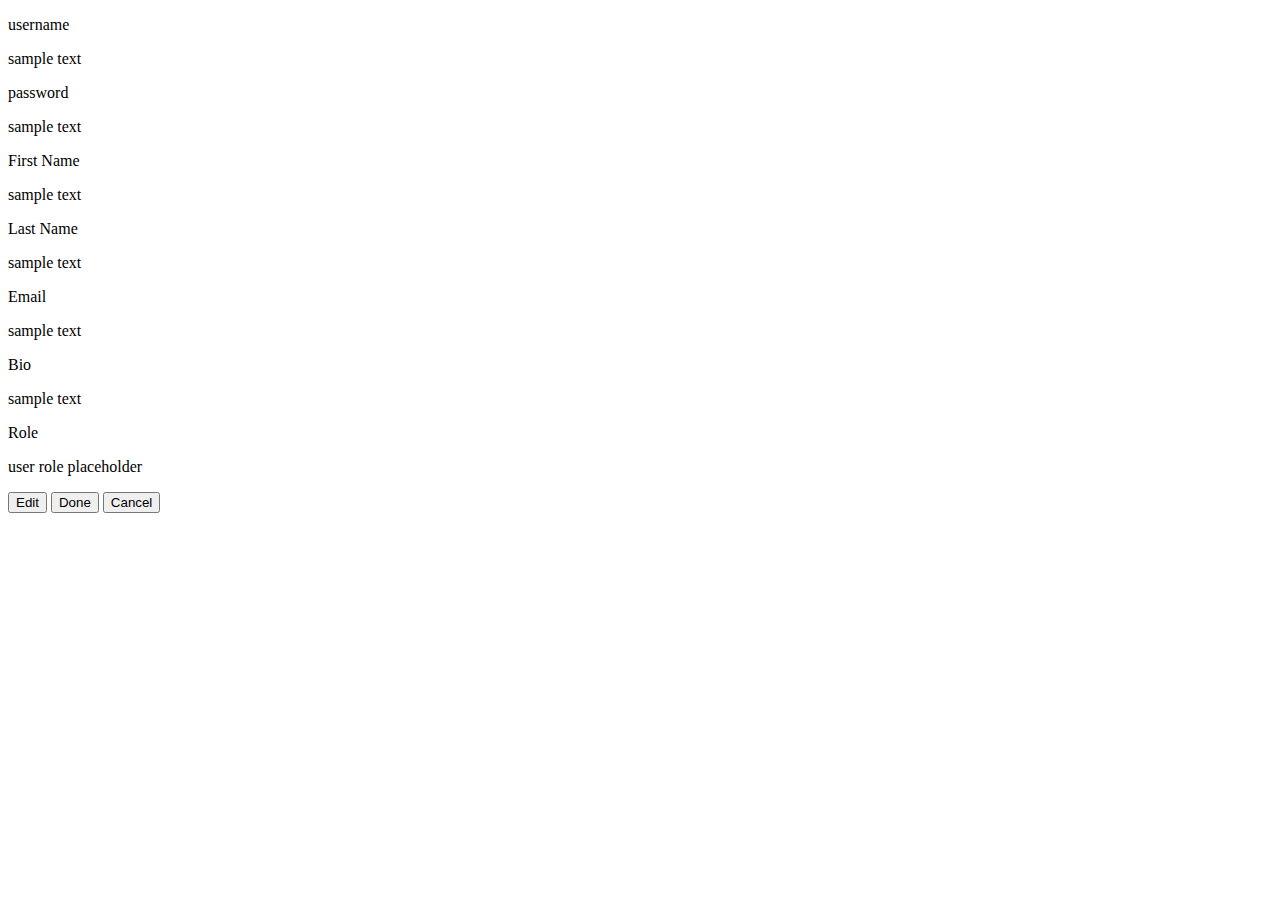
==== ProfilePage.html @ 3eaf10fc "started on a profile page and added functionality for an edit fields, and cancel button." ====
<!DOCTYPE html>
<html lang="en">
<head>
    <meta charset="UTF-8">
    <link rel="stylesheet" href="../SpoiledBeansUI/css/profile.css">
    <title>ProfilePage</title>
</head>
<body>

<div id = "header"></div>
<div id = "userInfo">

    <p>username</p>
    <p class = "Edit">sample text</p>
    <p>password</p>
    <p class = "Edit">sample text</p>
    <p>First Name</p>
    <p class = "Edit">sample text</p>
    <p>Last Name</p>
    <p class = "Edit">sample text</p>
    <p>Email</p>
    <p class = "Edit">sample text</p>
    <p>Bio</p>
    <p class = "Edit">sample text</p>
    <p>Role</p>
    <p id= "role">user role placeholder</p>
    
    
    

    <button type="submit" id="begin-edit">Edit</button>
    <button type="submit" id="end-edit">Done</button>
    <button type="submit" id = "cancel">Cancel</button>
</div>
    <script src="../SpoiledBeansUI/js/profile.js"></script>
</body>
</html>
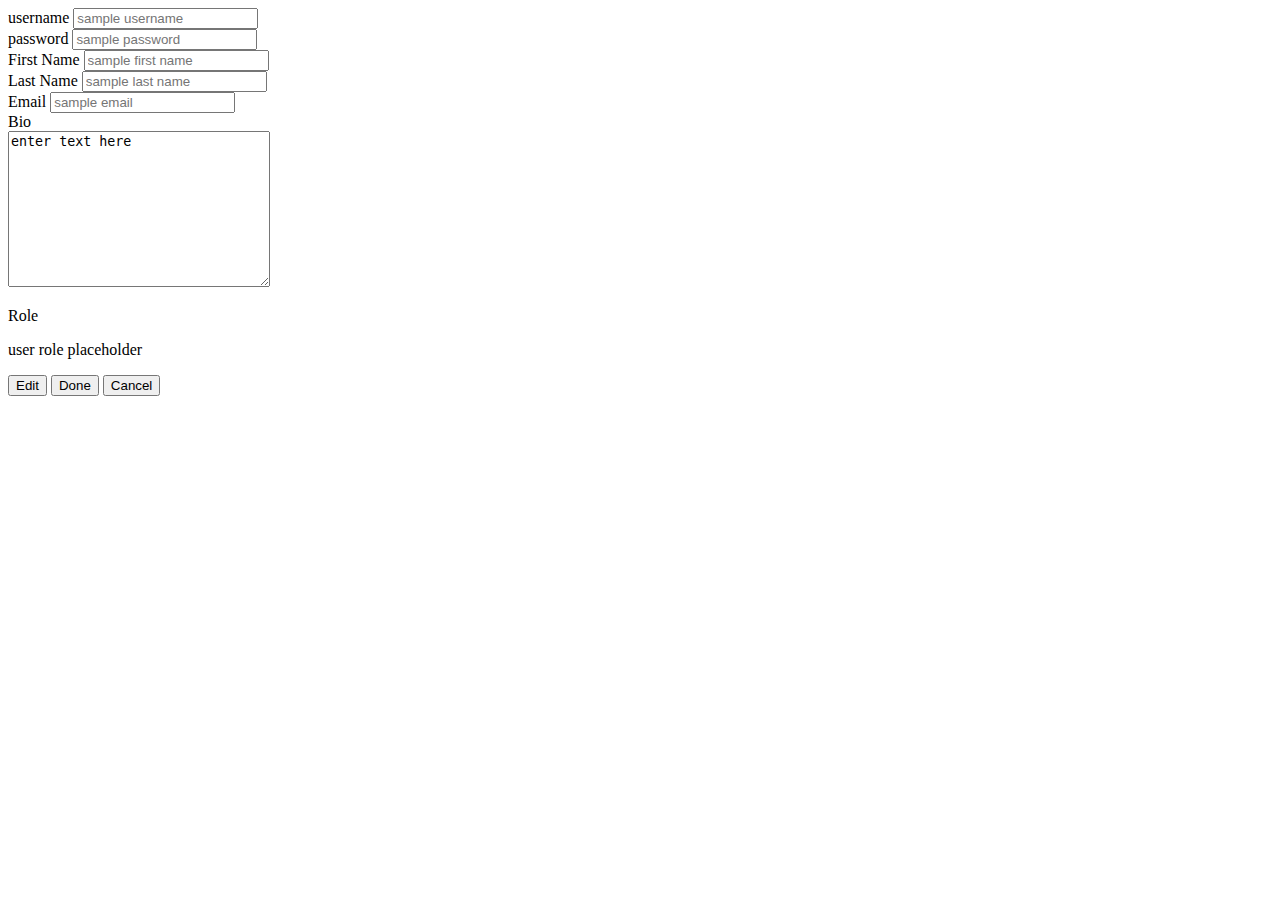
==== commit 70732a0e: "changed p tags to input tags got rid of background color stuff" ====
--- a/ProfilePage.html
+++ b/ProfilePage.html
@@ -10,9 +10,30 @@
 <div id = "header"></div>
 <div id = "userInfo">
 
-    <p>username</p>
-    <p class = "Edit">sample text</p>
-    <p>password</p>
+    <label for="username">username</label>
+    <input class = "Edit" type="text" id="username" name="username" placeholder="sample username" readonly>
+    <br>
+    <label for="password">password</label>
+    <input class = "Edit" type="text" id="password" name="password" placeholder="sample password" readonly>
+    <br>
+    <label for="fName">First Name</label>
+    <input class = "Edit" type="text" id="fName" name="fName" placeholder="sample first name" readonly>
+    <br>
+    <label for="lName">Last Name</label>
+    <input class = "Edit" type="text" id="lName" name="lName" placeholder="sample last name" readonly>
+    <br>
+    <label for="Email">Email</label>
+    <input class = "Edit" type="text" id="Email" name="Email" placeholder="sample email" readonly>
+    <br>
+    <label for="Bio">Bio</label>
+    <br>
+    <textarea class = "Edit" name="Bio" id="Bio" cols="30" rows="10" readonly>enter text here</textarea>
+    <!-- <input class = "Edit" type="text" id="Bio" name="Bio" placeholder="sample bio" readonly> -->
+    <br>
+    <p>Role</p>
+    <p id= "role">user role placeholder</p>
+
+    <!-- <p>password</p>
     <p class = "Edit">sample text</p>
     <p>First Name</p>
     <p class = "Edit">sample text</p>
@@ -23,7 +44,7 @@
     <p>Bio</p>
     <p class = "Edit">sample text</p>
     <p>Role</p>
-    <p id= "role">user role placeholder</p>
+    <p id= "role">user role placeholder</p> -->
     
     
     
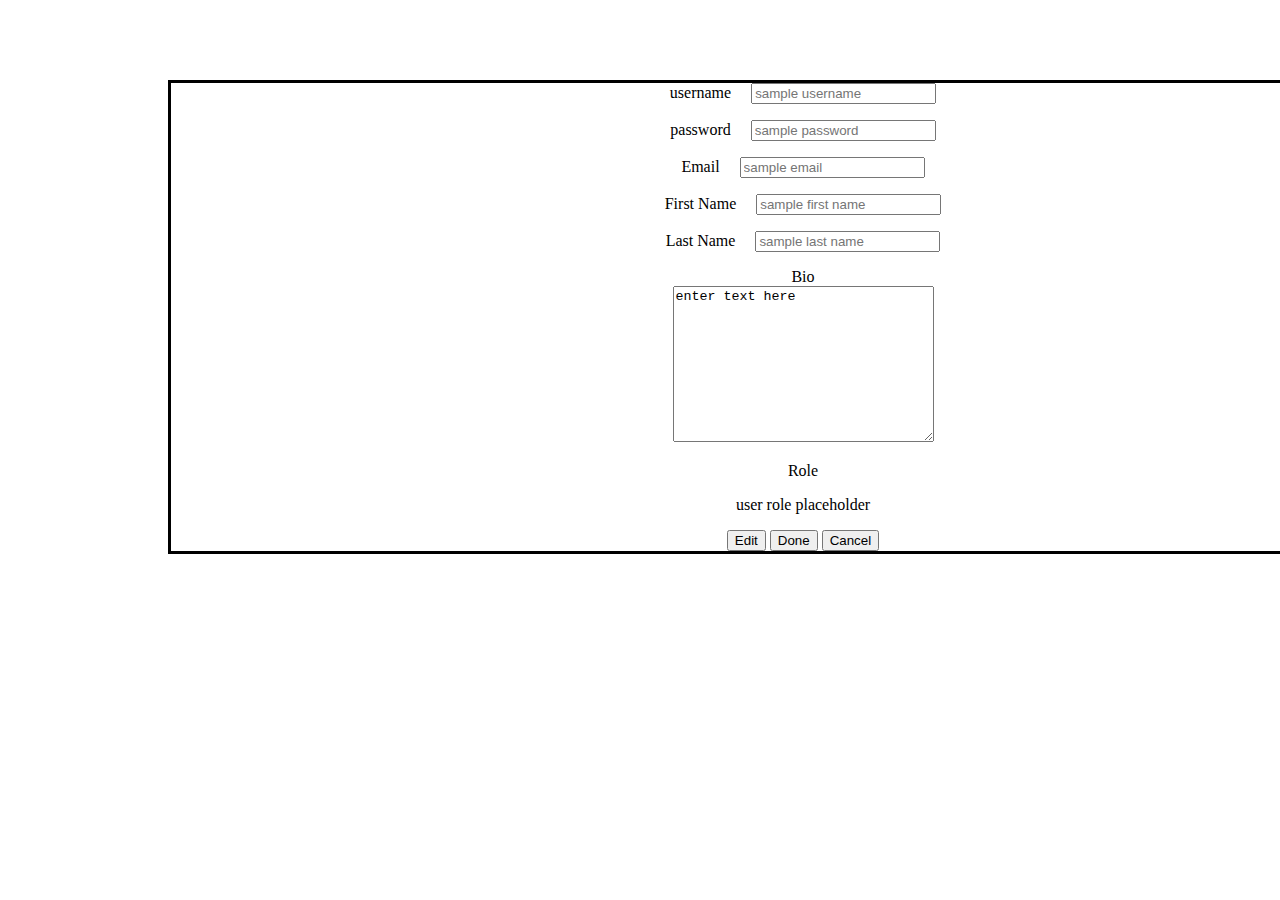
==== commit 98c19fdb: "got the user information once loading the page" ====
--- a/ProfilePage.html
+++ b/ProfilePage.html
@@ -2,7 +2,7 @@
 <html lang="en">
 <head>
     <meta charset="UTF-8">
-    <link rel="stylesheet" href="../SpoiledBeansUI/css/profile.css">
+    <link rel="stylesheet" href="./css/profile.css">
     <title>ProfilePage</title>
 </head>
 <body>
@@ -14,24 +14,24 @@
     <input class = "Edit" type="text" id="username" name="username" placeholder="sample username" readonly>
     <br>
     <label for="password">password</label>
-    <input class = "Edit" type="text" id="password" name="password" placeholder="sample password" readonly>
+    <input class = "Edit" type="password" id="password" name="password" placeholder="sample password" readonly>
     <br>
-    <label for="fName">First Name</label>
-    <input class = "Edit" type="text" id="fName" name="fName" placeholder="sample first name" readonly>
+    <label for="email">Email</label>
+    <input class = "Edit" type="email" id="email" name="email" placeholder="sample email" readonly>
     <br>
-    <label for="lName">Last Name</label>
-    <input class = "Edit" type="text" id="lName" name="lName" placeholder="sample last name" readonly>
+    <label for="firstName">First Name</label>
+    <input class = "Edit" type="text" id="firstName" name="firstName" placeholder="sample first name" readonly>
     <br>
-    <label for="Email">Email</label>
-    <input class = "Edit" type="text" id="Email" name="Email" placeholder="sample email" readonly>
+    <label for="lastName">Last Name</label>
+    <input class = "Edit" type="text" id="lastName" name="lastName" placeholder="sample last name" readonly>    
     <br>
-    <label for="Bio">Bio</label>
+    <label for="bio">Bio</label>
     <br>
-    <textarea class = "Edit" name="Bio" id="Bio" cols="30" rows="10" readonly>enter text here</textarea>
+    <textarea class = "Edit" name="bio" id="bio" cols="30" rows="10" readonly>enter text here</textarea>
     <!-- <input class = "Edit" type="text" id="Bio" name="Bio" placeholder="sample bio" readonly> -->
     <br>
     <p>Role</p>
-    <p id= "role">user role placeholder</p>
+    <p id= "userRole">user role placeholder</p>
 
     <!-- <p>password</p>
     <p class = "Edit">sample text</p>
@@ -53,6 +53,6 @@
     <button type="submit" id="end-edit">Done</button>
     <button type="submit" id = "cancel">Cancel</button>
 </div>
-    <script src="../SpoiledBeansUI/js/profile.js"></script>
+    <script src="./js/profile.js"></script>
 </body>
 </html>--- a/css/profile.css
+++ b/css/profile.css
@@ -0,0 +1,17 @@
+
+
+#userInfo{
+    
+    margin: 5rem 10rem auto 10rem;
+    border: solid black;   
+    text-align: center;
+    width: 100%;
+
+}
+
+
+input{
+    margin-left: 1rem;
+    margin-bottom: 1rem;
+    
+}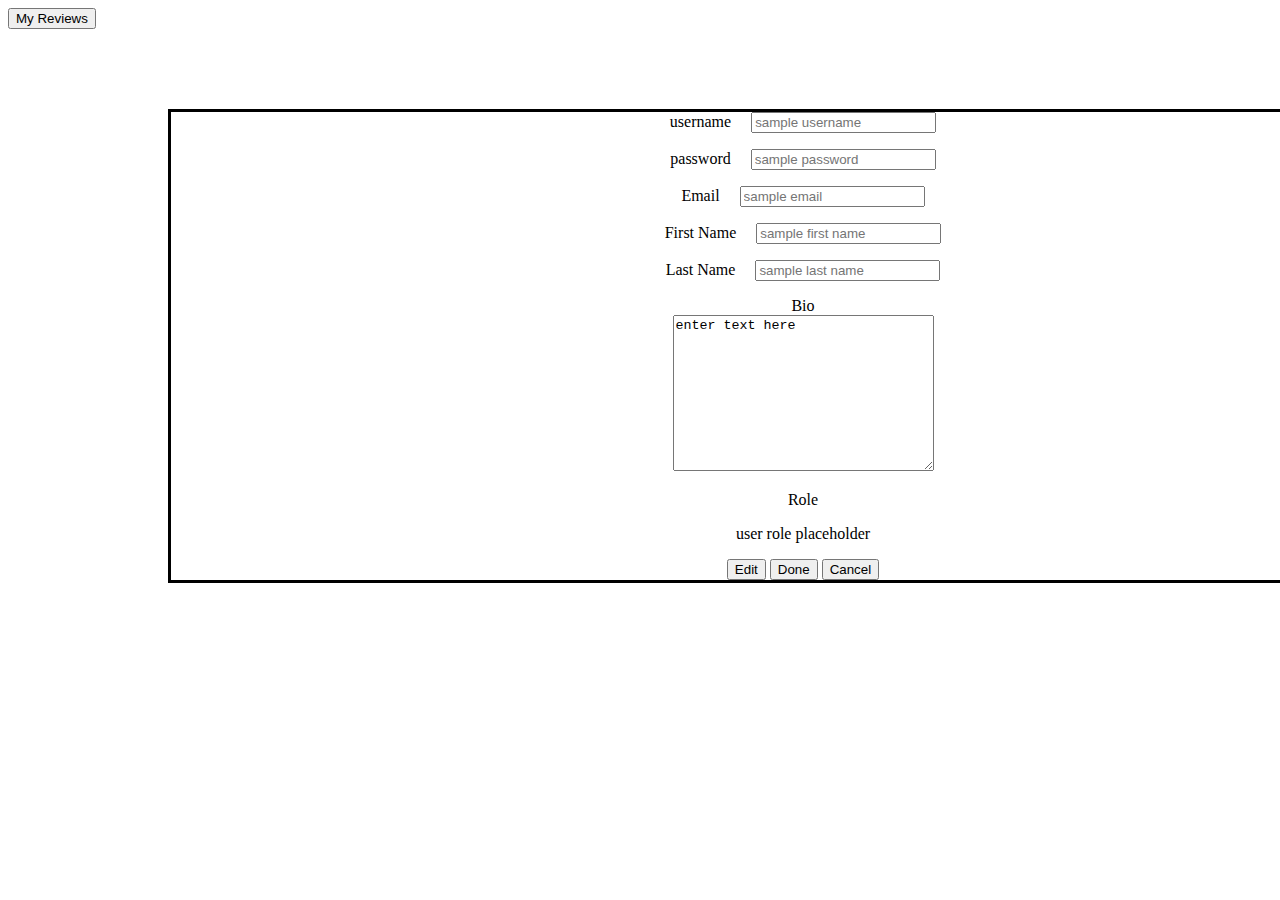
==== commit 123d1758: "started thinking about trying to get reviews and favorites" ====
--- a/ProfilePage.html
+++ b/ProfilePage.html
@@ -7,7 +7,10 @@
 </head>
 <body>
 
-<div id = "header"></div>
+<div id = "header">
+    <button type="submit" id="myReviews">My Reviews</button>
+</div>
+
 <div id = "userInfo">
 
     <label for="username">username</label>
@@ -33,21 +36,7 @@
     <p>Role</p>
     <p id= "userRole">user role placeholder</p>
 
-    <!-- <p>password</p>
-    <p class = "Edit">sample text</p>
-    <p>First Name</p>
-    <p class = "Edit">sample text</p>
-    <p>Last Name</p>
-    <p class = "Edit">sample text</p>
-    <p>Email</p>
-    <p class = "Edit">sample text</p>
-    <p>Bio</p>
-    <p class = "Edit">sample text</p>
-    <p>Role</p>
-    <p id= "role">user role placeholder</p> -->
-    
-    
-    
+   
 
     <button type="submit" id="begin-edit">Edit</button>
     <button type="submit" id="end-edit">Done</button>
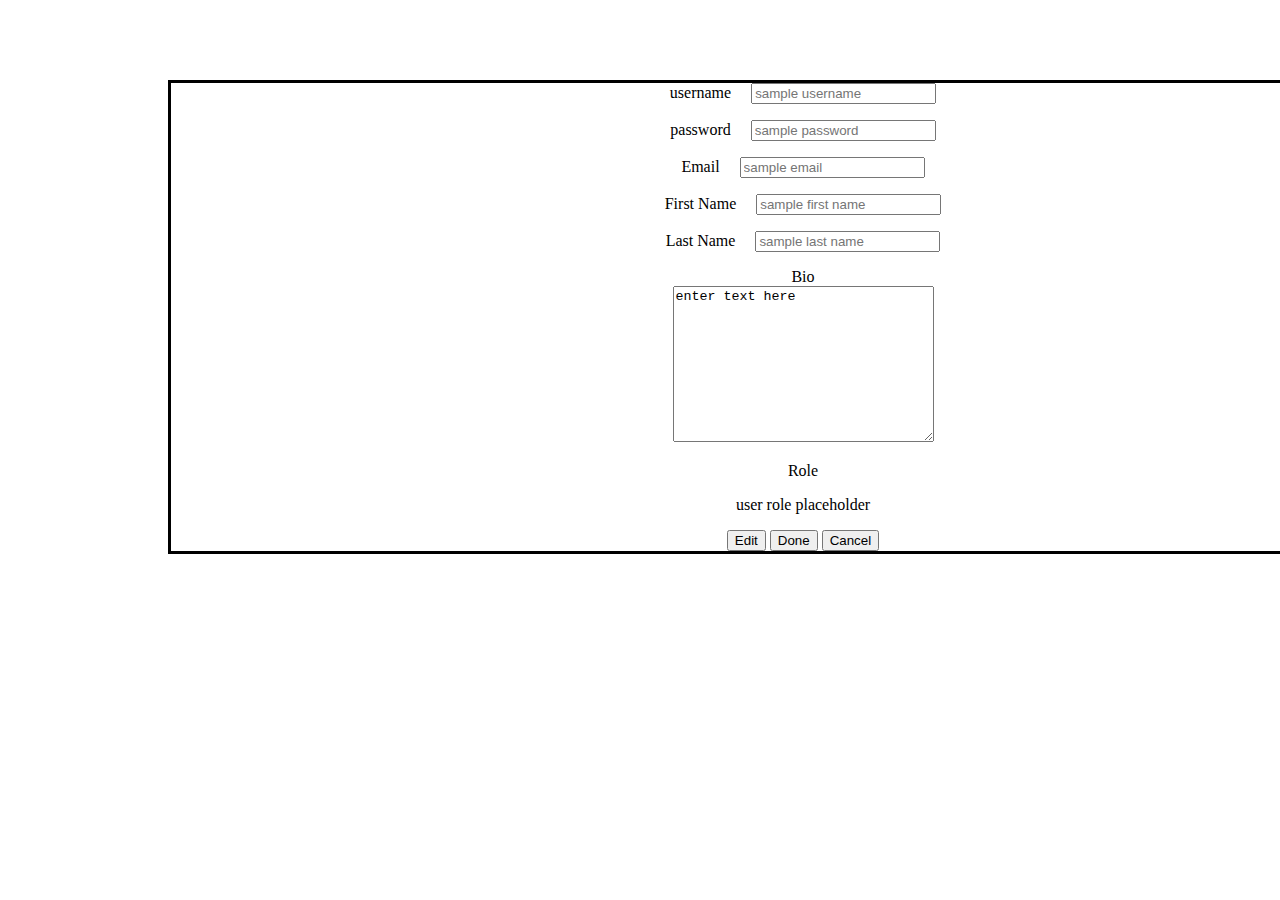
==== commit 4163f8c6: "fixed the merge issues with the login page" ====
--- a/ProfilePage.html
+++ b/ProfilePage.html
@@ -7,10 +7,7 @@
 </head>
 <body>
 
-<div id = "header">
-    <button type="submit" id="myReviews">My Reviews</button>
-</div>
-
+<div id = "header"></div>
 <div id = "userInfo">
 
     <label for="username">username</label>
@@ -36,7 +33,21 @@
     <p>Role</p>
     <p id= "userRole">user role placeholder</p>
 
-   
+    <!-- <p>password</p>
+    <p class = "Edit">sample text</p>
+    <p>First Name</p>
+    <p class = "Edit">sample text</p>
+    <p>Last Name</p>
+    <p class = "Edit">sample text</p>
+    <p>Email</p>
+    <p class = "Edit">sample text</p>
+    <p>Bio</p>
+    <p class = "Edit">sample text</p>
+    <p>Role</p>
+    <p id= "role">user role placeholder</p> -->
+    
+    
+    
 
     <button type="submit" id="begin-edit">Edit</button>
     <button type="submit" id="end-edit">Done</button>
